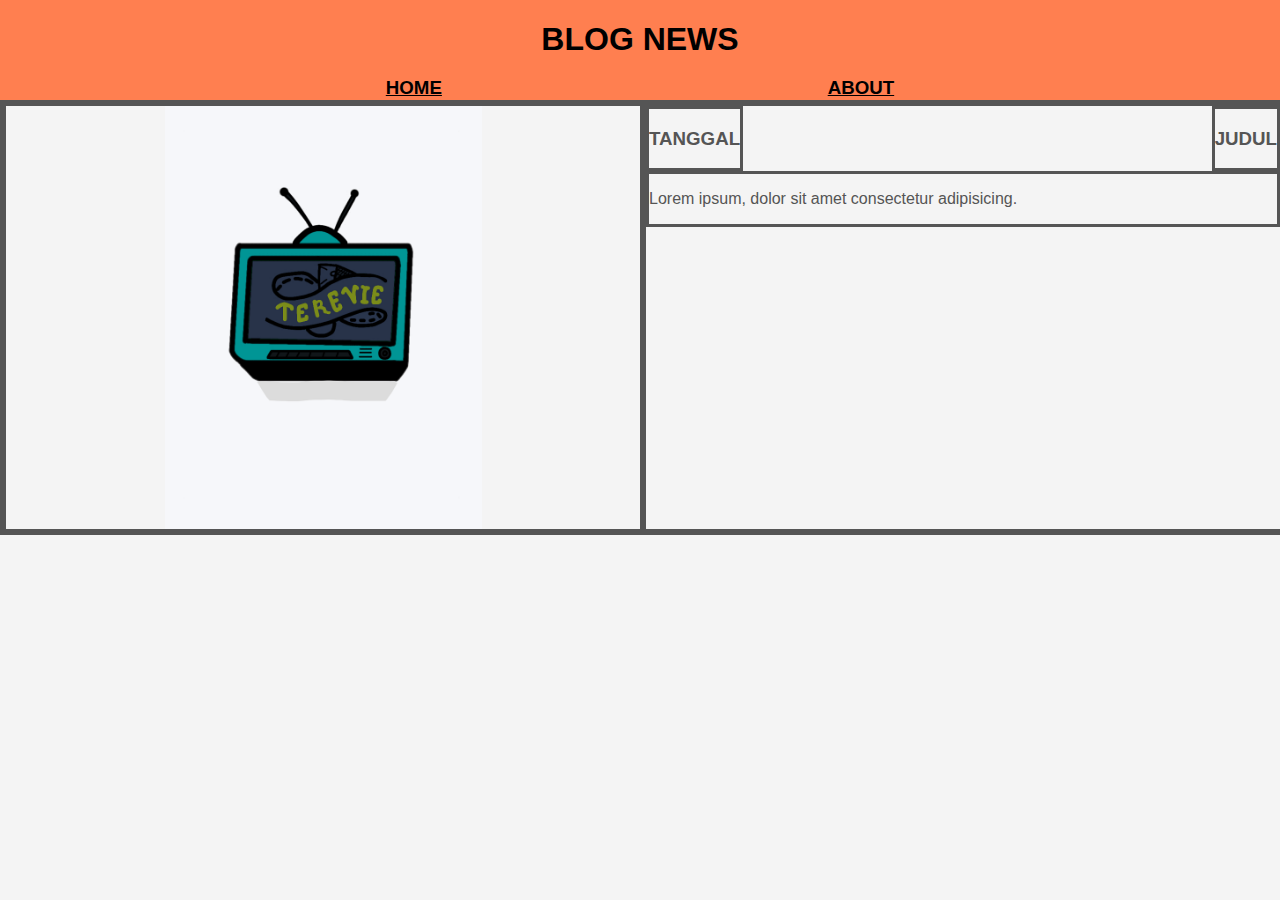
==== home.html @ 3f459a16 "testing one" ====
<!DOCTYPE html>
<html>

<head>
    <title>Test</title>
    <link rel="stylesheet" type="text/css" href="./style.css">
</head>

<body>
    <div class="head-wrapper">
        <header id="main-header">
            <h1 id="blog-title"><strong>BLOG NEWS</strong></h1>
        </header>
        <nav id="navbar">
            <ul>
                <li>
                    <a href="#">
                        <h3>HOME</h3>
                    </a>
                </li>
                <li>
                    <a href="#">
                        <h3>ABOUT</h3>
                    </a>
                </li>
            </ul>
        </nav>
    </div>

    <div class="content">
        <section id="main">
            <div class="container">
                <div class="blog">
                    <div class="atas">
                        <div id="tanggal">
                            <h3>TANGGAL</h3>
                        </div>
                        <div id="judul">
                            <h3>JUDUL</h3>
                        </div>
                    </div>
                    <div class="paragrap">
                        <p>Lorem ipsum, dolor sit amet consectetur adipisicing.</p>
                    </div>
                </div>
                <div class="img-blog">
                    <img src="./IMG_20220629_161952 (1).png">
                </div>
            </div>
        </section>
    </div>

</body>

</html>
---- style.css ----
body {
  background-color: #f4f4f4;
  color: #555;
  font-family: Arial, Helvetica, sans-serif;
  font-size: 16px;
  margin: auto;
}

.head-wrapper {
  box-sizing: border-box;
  background-color: coral;
  overflow: hidden;
  height: 100px;
}
.head-wrapper #main-header {
  text-align: center;
  color: black;
}
.head-wrapper #main-header #blog-title {
  height: 15px;
}
.head-wrapper #navbar {
  display: inline;
  margin: 0px;
  padding: 0%;
  overflow: hidden;
}
.head-wrapper #navbar ul {
  padding: 0%;
  display: flex;
  justify-content: space-evenly;
}
.head-wrapper #navbar ul li {
  list-style: none;
  border-top: 1px;
}
.head-wrapper #navbar ul li a {
  text-decoration: underline;
  color: black;
  font-weight: bold;
}

.content {
  overflow: auto;
  width: 100%;
  border-style: solid;
  display: flex;
  flex-direction: column-reverse;
}
.content .container {
  border-style: solid;
  border: 15px black;
  display: flex;
  flex-direction: row-reverse;
}
.content .container .blog {
  width: 50%;
  border-style: solid;
  display: flex;
  flex-direction: column;
  right: 50%;
}
.content .container .blog .atas {
  display: flex;
  width: 100%;
  justify-content: space-between;
}
.content .container .blog .atas #tanggal {
  display: flex;
  border-style: solid;
  align-items: flex-start;
  left: 30%;
}
.content .container .blog .atas #judul {
  display: flex;
  border-style: solid;
  align-items: flex-end;
  right: 70%;
}
.content .container .blog .paragrap {
  border-style: solid;
}
.content .container .img-blog {
  padding: 0%;
  margin: 0%;
  width: 50%;
  border-style: solid;
  display: flex;
}
.content .container .img-blog img {
  display: block;
  margin-left: auto;
  margin-right: auto;
  width: 50%;
}/*# sourceMappingURL=style.css.map */
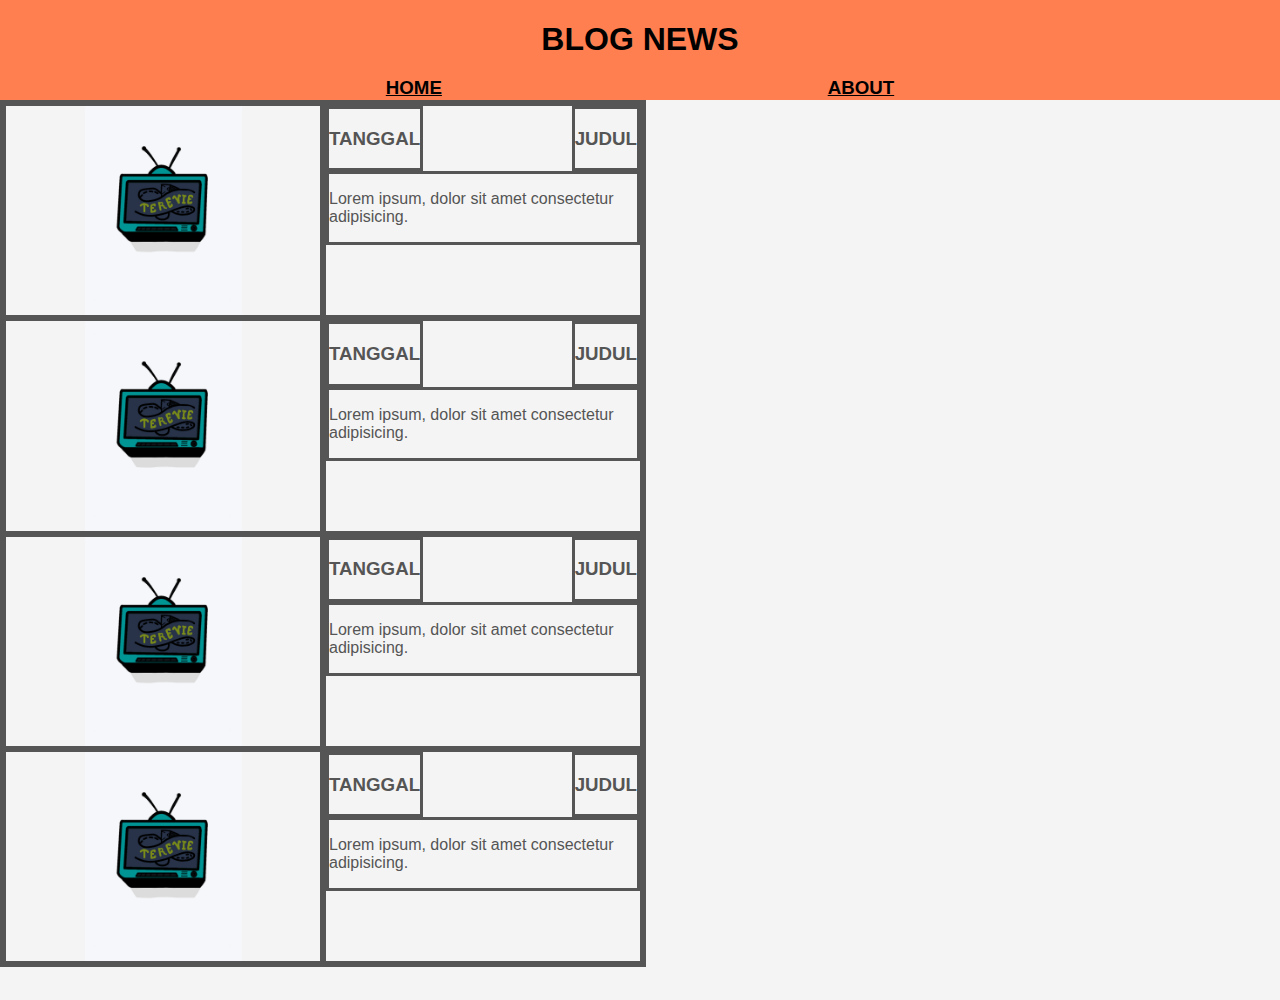
==== commit d3bc032b: "initial commit" ====
--- a/home.html
+++ b/home.html
@@ -27,27 +27,89 @@
         </nav>
     </div>
 
-    <div class="content">
-        <section id="main">
-            <div class="container">
-                <div class="blog">
-                    <div class="atas">
-                        <div id="tanggal">
-                            <h3>TANGGAL</h3>
+    <div class="body-wrapper">
+        <div class="content">
+            <section id="main">
+                <div class="container">
+                    <div class="blog">
+                        <div class="atas">
+                            <div id="tanggal">
+                                <h3>TANGGAL</h3>
+                            </div>
+                            <div id="judul">
+                                <h3>JUDUL</h3>
+                            </div>
                         </div>
-                        <div id="judul">
-                            <h3>JUDUL</h3>
+                        <div class="paragrap">
+                            <p>Lorem ipsum, dolor sit amet consectetur adipisicing.</p>
                         </div>
                     </div>
-                    <div class="paragrap">
-                        <p>Lorem ipsum, dolor sit amet consectetur adipisicing.</p>
+                    <div class="img-blog">
+                        <img src="./IMG_20220629_161952 (1).png">
                     </div>
                 </div>
-                <div class="img-blog">
-                    <img src="./IMG_20220629_161952 (1).png">
+            </section>
+            <section id="main">
+                <div class="container">
+                    <div class="blog">
+                        <div class="atas">
+                            <div id="tanggal">
+                                <h3>TANGGAL</h3>
+                            </div>
+                            <div id="judul">
+                                <h3>JUDUL</h3>
+                            </div>
+                        </div>
+                        <div class="paragrap">
+                            <p>Lorem ipsum, dolor sit amet consectetur adipisicing.</p>
+                        </div>
+                    </div>
+                    <div class="img-blog">
+                        <img src="./IMG_20220629_161952 (1).png">
+                    </div>
                 </div>
-            </div>
-        </section>
+            </section>
+            <section id="main">
+                <div class="container">
+                    <div class="blog">
+                        <div class="atas">
+                            <div id="tanggal">
+                                <h3>TANGGAL</h3>
+                            </div>
+                            <div id="judul">
+                                <h3>JUDUL</h3>
+                            </div>
+                        </div>
+                        <div class="paragrap">
+                            <p>Lorem ipsum, dolor sit amet consectetur adipisicing.</p>
+                        </div>
+                    </div>
+                    <div class="img-blog">
+                        <img src="./IMG_20220629_161952 (1).png">
+                    </div>
+                </div>
+            </section>
+            <section id="main">
+                <div class="container">
+                    <div class="blog">
+                        <div class="atas">
+                            <div id="tanggal">
+                                <h3>TANGGAL</h3>
+                            </div>
+                            <div id="judul">
+                                <h3>JUDUL</h3>
+                            </div>
+                        </div>
+                        <div class="paragrap">
+                            <p>Lorem ipsum, dolor sit amet consectetur adipisicing.</p>
+                        </div>
+                    </div>
+                    <div class="img-blog">
+                        <img src="./IMG_20220629_161952 (1).png">
+                    </div>
+                </div>
+            </section>
+        </div>
     </div>
 
 </body>
--- a/style.css
+++ b/style.css
@@ -40,54 +40,61 @@
   font-weight: bold;
 }
 
-.content {
+.body-wrapper {
+  height: 100vh;
+}
+.body-wrapper .content {
   overflow: auto;
-  width: 100%;
+  width: 50%;
   border-style: solid;
   display: flex;
+  flex-wrap: wrap;
   flex-direction: column-reverse;
 }
-.content .container {
+.body-wrapper .content .container {
+  position: relative;
   border-style: solid;
   border: 15px black;
   display: flex;
   flex-direction: row-reverse;
+  align-content: space-around;
 }
-.content .container .blog {
+.body-wrapper .content .container .blog {
   width: 50%;
   border-style: solid;
   display: flex;
   flex-direction: column;
   right: 50%;
 }
-.content .container .blog .atas {
+.body-wrapper .content .container .blog .atas {
   display: flex;
+  flex-wrap: wrap;
   width: 100%;
   justify-content: space-between;
 }
-.content .container .blog .atas #tanggal {
+.body-wrapper .content .container .blog .atas #tanggal {
   display: flex;
   border-style: solid;
   align-items: flex-start;
   left: 30%;
 }
-.content .container .blog .atas #judul {
+.body-wrapper .content .container .blog .atas #judul {
   display: flex;
   border-style: solid;
   align-items: flex-end;
   right: 70%;
 }
-.content .container .blog .paragrap {
+.body-wrapper .content .container .blog .paragrap {
   border-style: solid;
 }
-.content .container .img-blog {
+.body-wrapper .content .container .img-blog {
   padding: 0%;
   margin: 0%;
   width: 50%;
   border-style: solid;
   display: flex;
 }
-.content .container .img-blog img {
+.body-wrapper .content .container .img-blog img {
   display: block;
   margin-left: auto;
   margin-right: auto;
